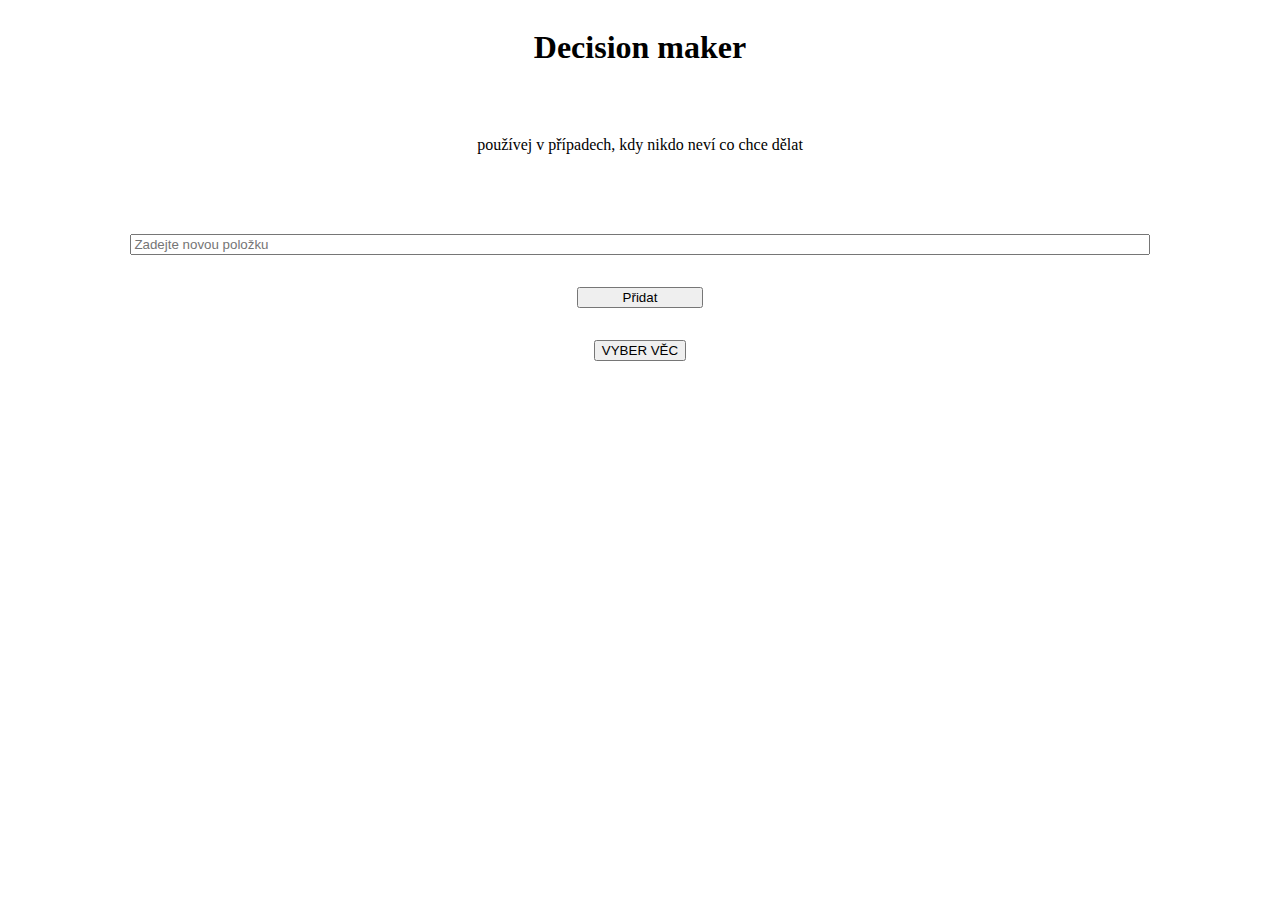
==== index.html @ ff7b892f "Add files via upload" ====
<!DOCTYPE html>
<html lang="en">
<head>
    <meta charset="UTF-8">
    <meta http-equiv="X-UA-Compatible" content="IE=edge">
    <meta name="viewport" content="width=device-width, initial-scale=1.0">
    <link rel="stylesheet" href="style.css">
    <script src="app.js" defer></script>
    <title>Document</title>
</head>
<body>
    <h1>Decision maker</h1>

    <p>používej v případech, kdy nikdo neví co chce dělat</p>

    <ul id="todo-list">

    </ul>
    <input type="text" id="todo-input" placeholder="Zadejte novou položku">
    <input type="button" id="todo-button" value="Přidat">

    <button id="vyber_btn">VYBER VĚC</button>
    
</body>
</html>
---- style.css ----
h1 {
       text-align: center;
   }

   ul {
       list-style: decimal;
       margin: 0;
       padding: 0;
   }

   li {
       margin: 10px;
       padding: 10px;
       border: 1px solid black;
       display: flex;
       align-items: center;
       width: 80vw;
   }

   body {
    display: flex;
    flex-direction: column;
    justify-content: center;
    align-items: center;
    gap: 2rem;
   }

   input[type="text"] {
       width: 80%;
   }

   input[type="button"] {
       width: 10%;
   }

   .remove-button {
       margin-left: auto;
       /* Push the button to the right */
       background-color: red;
       /* Make the button red */
       color: white;
       /* Make the text white */
   }

   #vyber_btn {
    cursor: pointer;
   }

   .modal {
    display: flex;
    flex-direction: column;
    justify-content: center;
    align-items: center;
    position: absolute;
    left: 50%;
    transform: translateX(-50%);
    width: 50vw;
    background-color: black;
    padding: 5%;
    box-shadow: 5px 5px 5px 5px rgba(0, 0, 0, 0.5);

   }

   .modal-content {
    background-image: url(assets/kiszkadoom.png);
    width: 50px;
    height: 80px;
    background-size: contain;
    background-repeat: no-repeat;
    animation: rotate 1s linear infinite;
   }

   .modal-choice {
    color: white;
   }

   @keyframes rotate {
    0% {
        transform: rotate(0deg);
    }
    100% {
        transform: rotate(360deg);
    }
   }
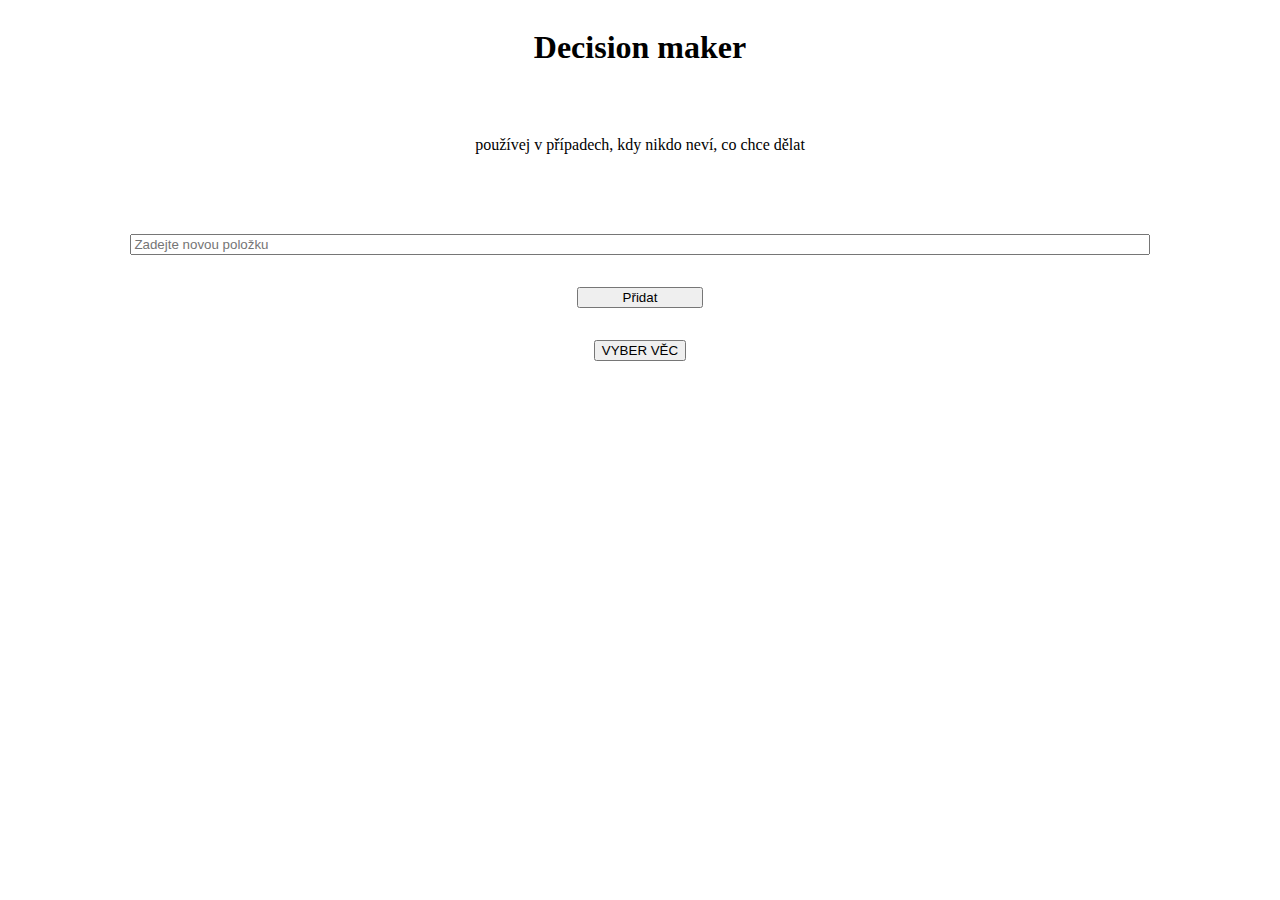
==== commit bc32e0e6: "Update index.html" ====
--- a/index.html
+++ b/index.html
@@ -11,7 +11,7 @@
 <body>
     <h1>Decision maker</h1>
 
-    <p>používej v případech, kdy nikdo neví co chce dělat</p>
+    <p>používej v případech, kdy nikdo neví, co chce dělat</p>
 
     <ul id="todo-list">
 
@@ -22,4 +22,4 @@
     <button id="vyber_btn">VYBER VĚC</button>
     
 </body>
-</html>+</html>
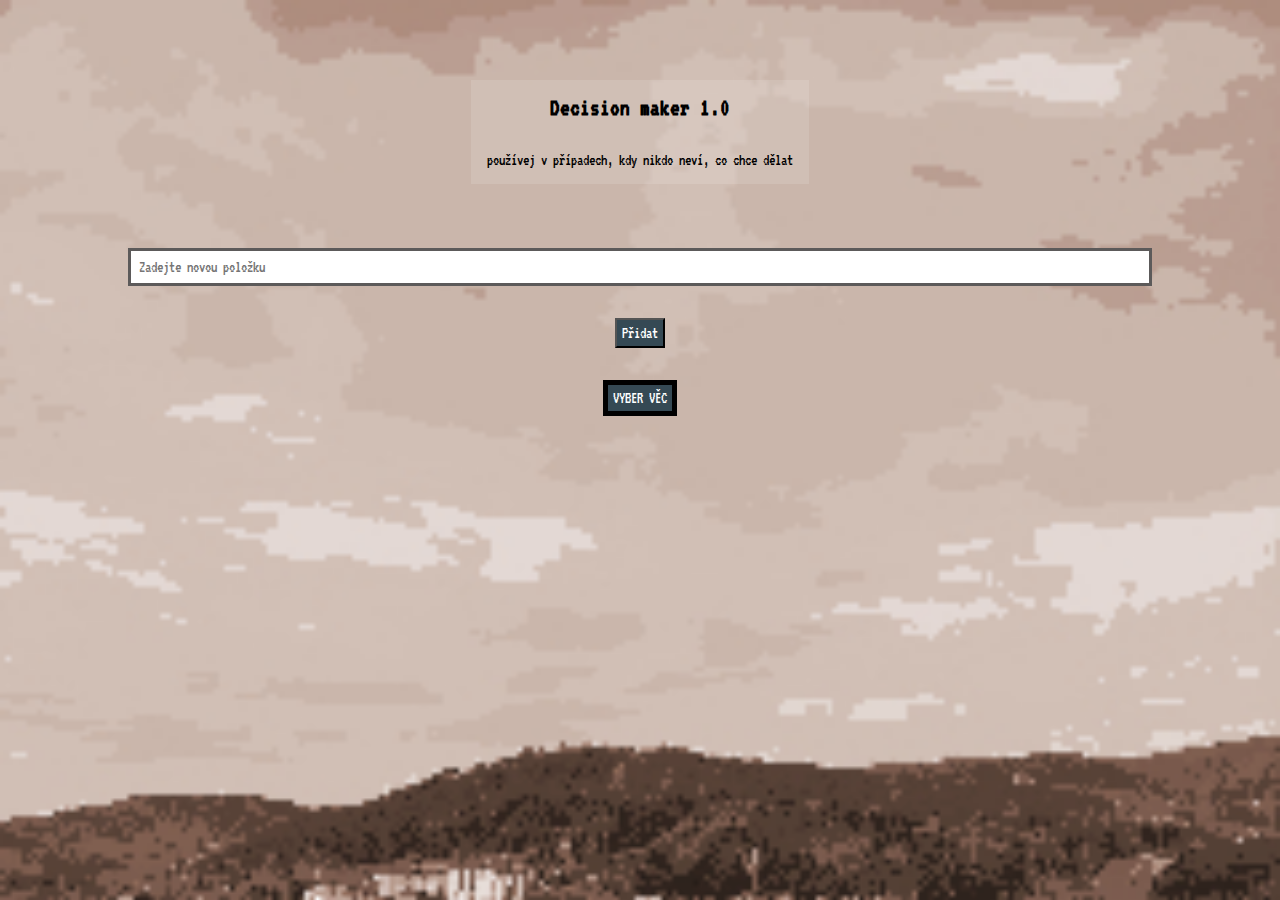
==== commit 76125b90: "Add files via upload" ====
--- a/index.html
+++ b/index.html
@@ -4,14 +4,20 @@
     <meta charset="UTF-8">
     <meta http-equiv="X-UA-Compatible" content="IE=edge">
     <meta name="viewport" content="width=device-width, initial-scale=1.0">
+    <link rel="preconnect" href="https://fonts.googleapis.com">
+    <link rel="preconnect" href="https://fonts.gstatic.com" crossorigin>
+    <link href="https://fonts.googleapis.com/css2?family=VT323&display=swap" rel="stylesheet">
     <link rel="stylesheet" href="style.css">
     <script src="app.js" defer></script>
     <title>Document</title>
 </head>
 <body>
-    <h1>Decision maker</h1>
-
-    <p>používej v případech, kdy nikdo neví, co chce dělat</p>
+ 
+        <div class="description">
+        <h1>Decision maker 1.0</h1>
+        <p>používej v případech, kdy nikdo neví, co chce dělat</p>
+    </div>
+    
 
     <ul id="todo-list">
 
@@ -20,6 +26,8 @@
     <input type="button" id="todo-button" value="Přidat">
 
     <button id="vyber_btn">VYBER VĚC</button>
+
+    <div class="decoration"></div>
     
 </body>
-</html>
+</html>--- a/style.css
+++ b/style.css
@@ -1,5 +1,22 @@
+   * {
+        font-family: 'VT323', monospace;
+        box-sizing: border-box;
+        margin: 0;
+        padding: 0;
+        font-size: 1rem;
+   }
+
+   body {
+    background-image: url(./assets/tanvald_pixel.jpg);
+    background-repeat: no-repeat;
+    background-size: cover;
+    min-height: 100vh;
+   }
+   
    h1 {
        text-align: center;
+       margin-bottom: 2rem;
+       font-size: 1.5rem;
    }
 
    ul {
@@ -11,40 +28,109 @@
    li {
        margin: 10px;
        padding: 10px;
-       border: 1px solid black;
+       background-color: #d2c0b6;
+       border: 3px solid black;
        display: flex;
        align-items: center;
        width: 80vw;
    }
 
    body {
-    display: flex;
-    flex-direction: column;
-    justify-content: center;
-    align-items: center;
-    gap: 2rem;
-   }
+        padding-top: 5rem;
+        display: flex;
+        flex-direction: column;
+        justify-content: flex-start;
+        align-items: center;
+        gap: 2rem;
+   }
+
+   .decoration {
+    width: 100vw;
+    height: 100vh;
+    position: absolute;
+    inset: 0;
+    z-index: -1;
+   }
+
+   .decoration.deco {
+    z-index: 1;
+   }
+
+  .decoration.deco::after {
+    position: absolute;
+    content: "";
+    width: 100vw;
+    height: 100vh;
+    background-color: rgba(0, 0, 0, 0.192);
+    z-index: 1;
+    backdrop-filter: blur(5px);
+   }
+
 
    input[type="text"] {
        width: 80%;
+       padding: 0.5rem;
+       border: 3px solid rgb(92, 90, 90);
+   }
+
+   input[type="text"]:focus {
+        outline: none;
+       border: 3px solid black;
    }
 
    input[type="button"] {
-       width: 10%;
+    width: fit-content;
+    background-color: #354954;
+    color: white;
+    padding: 5px;
    }
 
    .remove-button {
        margin-left: auto;
-       /* Push the button to the right */
-       background-color: red;
-       /* Make the button red */
+       background-color: #354954;
        color: white;
-       /* Make the text white */
+       padding: 5px;
+   }
+
+   .description {
+    background-color: rgba(255, 255, 255, 0.13);
+    padding: 1rem;
    }
 
    #vyber_btn {
+    position: relative;
+    background-color: #354954;
+    color: white;
     cursor: pointer;
-   }
+    padding: 5px;
+    border: 5px solid black;
+    animation: border-animation 2s infinite;
+    
+   }
+
+    @keyframes border-animation {
+        0% {
+            border-top-color: rgba(0, 0, 0, 0.745);
+            border-bottom-color: rgba(0, 0, 0, 0.727);
+            border-left-color: rgba(0, 0, 0, 0);
+            border-right-color: rgba(0, 0, 0, 0);
+        }
+
+
+        50% {
+            border-left-color: rgba(0, 0, 0, 0.696);
+            border-right-color: rgba(0, 0, 0, 0.722);
+            border-top-color: rgba(0, 0, 0, 0);
+            border-bottom-color: rgba(0, 0, 0, 0);
+        }
+
+        100% {
+            border-top-color: rgba(0, 0, 0, 0.741);
+            border-bottom-color: rgba(0, 0, 0, 0.773);
+            border-left-color: rgba(0, 0, 0, 0);
+            border-right-color: rgba(0, 0, 0, 0);
+        }
+    }
 
    .modal {
     display: flex;
@@ -54,32 +140,71 @@
     position: absolute;
     left: 50%;
     transform: translateX(-50%);
-    width: 50vw;
-    background-color: black;
+    width: 0;
+    background-color:transparent;
     padding: 5%;
-    box-shadow: 5px 5px 5px 5px rgba(0, 0, 0, 0.5);
-
+    z-index: 999;
+    transition: 800ms;
+    border: none;
+   }
+
+   .shown {
+        border: 5px solid black;
+        width: 80vw;
+        transition: 400ms ease;
+        background-color: #2e231d;
+        box-shadow: 5px 5px 5px 5px rgba(0, 0, 0, 0.5);
    }
 
    .modal-content {
     background-image: url(assets/kiszkadoom.png);
-    width: 50px;
-    height: 80px;
+    width: 40vw;
+    height: 30vh;
     background-size: contain;
     background-repeat: no-repeat;
     animation: rotate 1s linear infinite;
    }
 
+   .shown .modal-content {
+    animation: none;
+    width: 50px;
+    height: 80px;
+    transition: 100ms;
+   }
+
+    @keyframes rotate {
+        0% {
+            transform: rotate(0deg);
+        }
+
+        100% {
+            transform: rotate(360deg);
+        }
+    }
+
    .modal-choice {
-    color: white;
-   }
-
-   @keyframes rotate {
-    0% {
-        transform: rotate(0deg);
-    }
-    100% {
-        transform: rotate(360deg);
-    }
-   }
+    color: transparent;
+    text-transform: uppercase;
+    margin-top: 1rem;
+    margin-bottom: 1rem;
+    font-size: 2rem;
+   }
+
+   .shown .modal-choice {
+    color: white;
+   }
+
+   .modal-btn {
+    display: none;
+   }
+
+   .shown .modal-btn {
+    display: block;
+    background-color: #354954;
+    color: white;
+    padding: 5px;
+    margin-top: 1rem;
+   }
+
+
    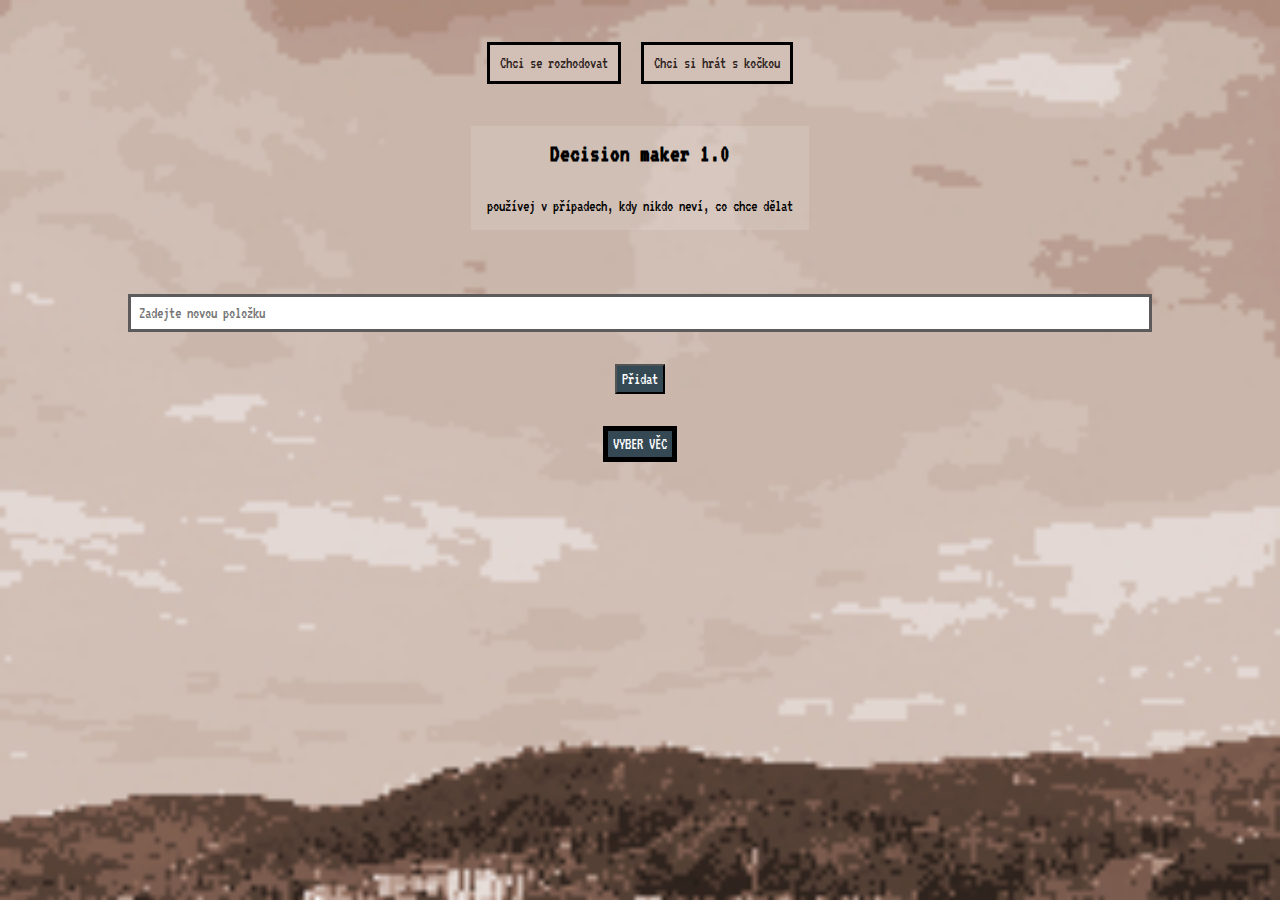
==== commit b60fb69a: "Add files via upload" ====
--- a/index.html
+++ b/index.html
@@ -11,17 +11,23 @@
     <script src="app.js" defer></script>
     <title>Document</title>
 </head>
-<body>
+<body class="decision-body">
+
+    <menu>
+        <ul class="menu">
+            <li><a href="index.html">Chci se rozhodovat</a></li>
+            <li><a href="kocke.html">Chci si hrát s kočkou</a></li>
+        </ul>
+    </menu>
  
-        <div class="description">
+    <main class="description">
         <h1>Decision maker 1.0</h1>
         <p>používej v případech, kdy nikdo neví, co chce dělat</p>
-    </div>
+    </main>
     
 
-    <ul id="todo-list">
+    <ul id="todo-list"></ul>
 
-    </ul>
     <input type="text" id="todo-input" placeholder="Zadejte novou položku">
     <input type="button" id="todo-button" value="Přidat">
 
--- a/style.css
+++ b/style.css
@@ -6,7 +6,7 @@
         font-size: 1rem;
    }
 
-   body {
+   .decision-body {
     background-image: url(./assets/tanvald_pixel.jpg);
     background-repeat: no-repeat;
     background-size: cover;
@@ -36,7 +36,7 @@
    }
 
    body {
-        padding-top: 5rem;
+        padding-top: 2rem;
         display: flex;
         flex-direction: column;
         justify-content: flex-start;
@@ -206,5 +206,37 @@
     margin-top: 1rem;
    }
 
+   .menu {
+    display: flex;
+    justify-items: space-around;
+   }
+
+   .menu li {
+    width: fit-content;
+   }
+
+   .menu li a {
+    text-decoration: none;
+    color: #2e231d;
+   }
+
+   svg {
+    width: 100%;
+    height: 100%;
+   }
+
+   .kocke-body main {
+    display: flex;
+    flex-direction: column;
+    align-items: center;
+   }
+
+   .kocke-colorForm {
+    display: flex;
+    flex-direction: column;
+    align-items: center;
+    gap: 0.5rem;
+   }
+
 
    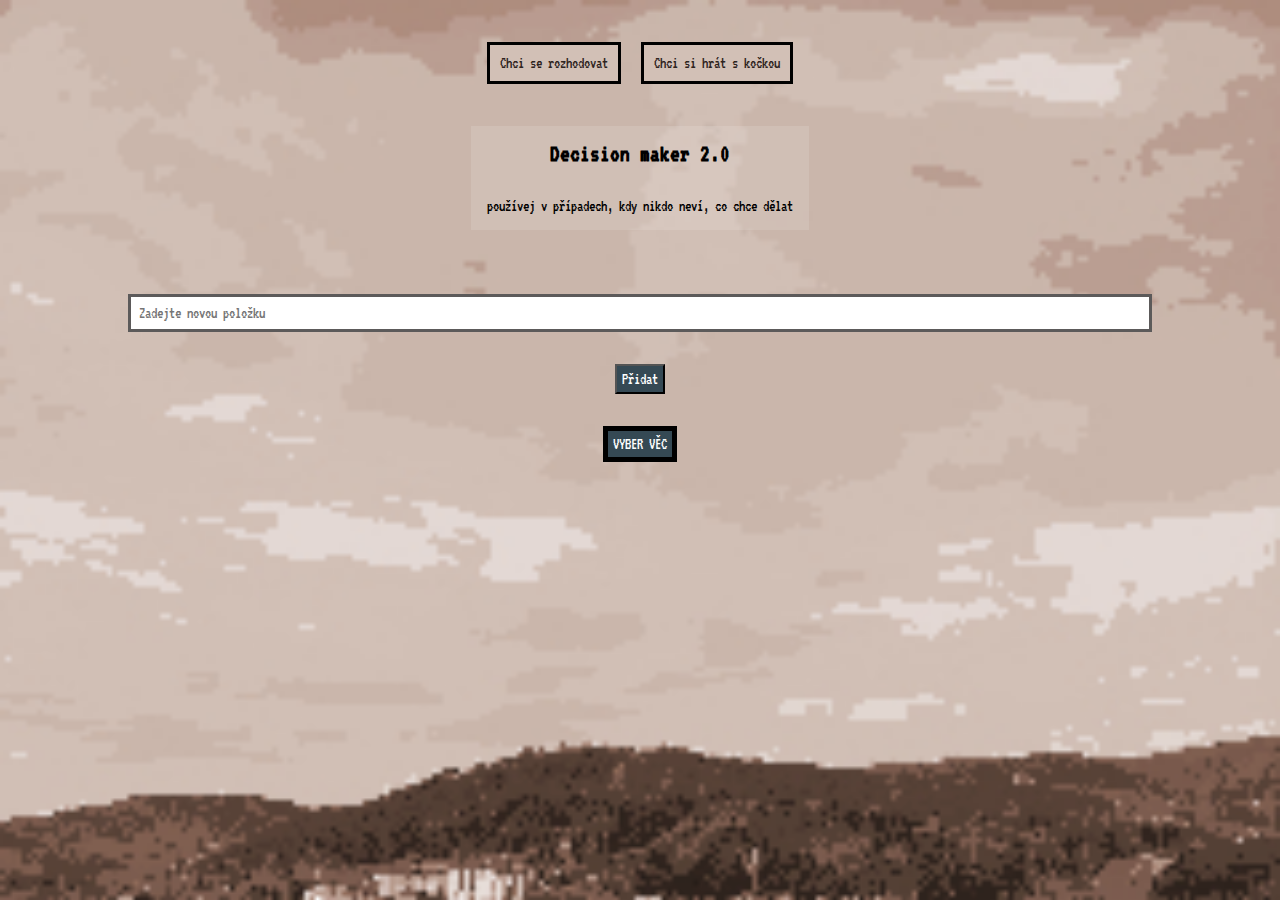
==== commit 68845fdd: "Update index.html" ====
--- a/index.html
+++ b/index.html
@@ -21,7 +21,7 @@
     </menu>
  
     <main class="description">
-        <h1>Decision maker 1.0</h1>
+        <h1>Decision maker 2.0</h1>
         <p>používej v případech, kdy nikdo neví, co chce dělat</p>
     </main>
     
@@ -36,4 +36,4 @@
     <div class="decoration"></div>
     
 </body>
-</html>+</html>
